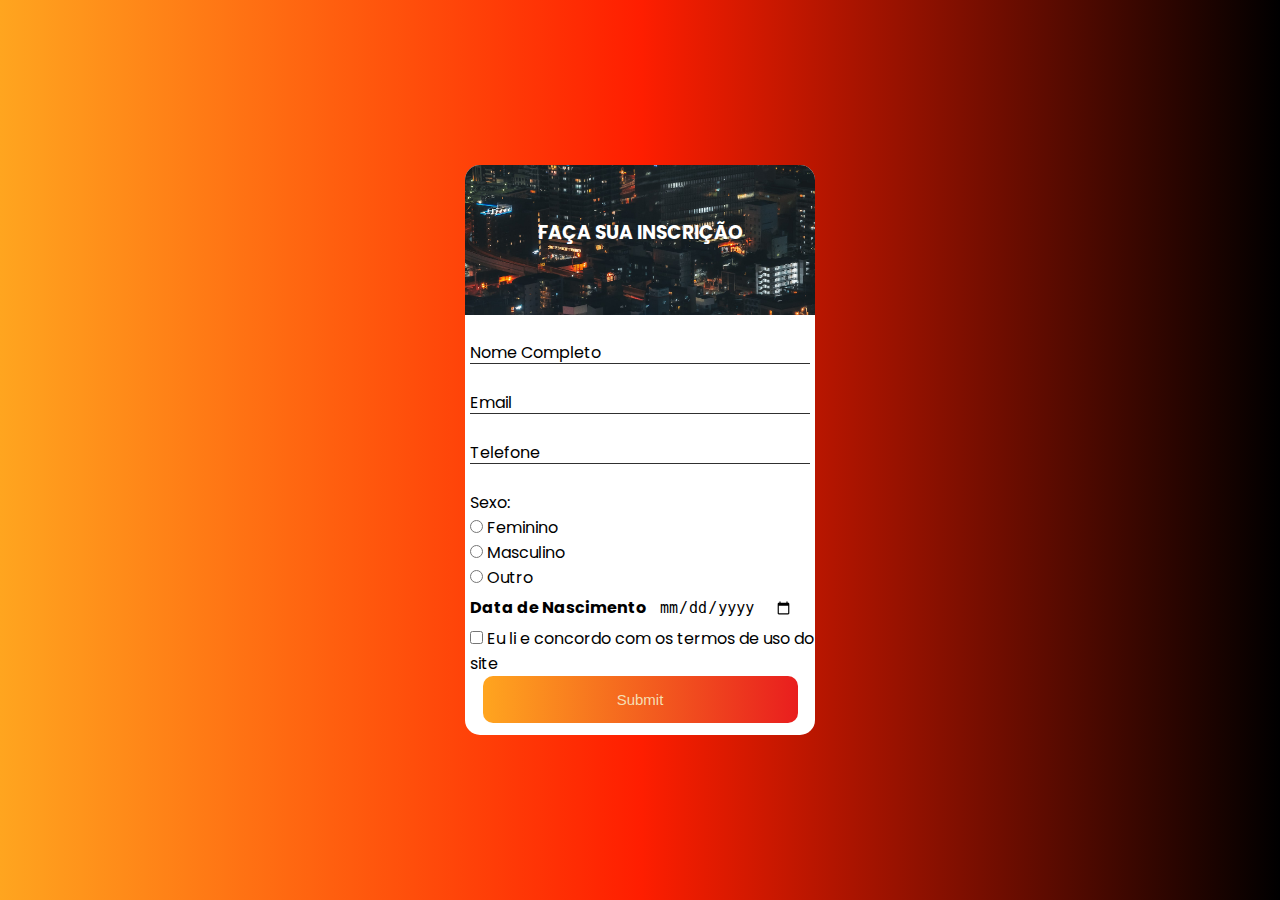
==== src/form.html @ cda9ada2 "Add files via upload" ====
<!DOCTYPE html>
<html lang="en">
<head>
    <meta charset="UTF-8">
    <meta http-equiv="X-UA-Compatible" content="IE=edge">
    <meta name="viewport" content="width=device-width, initial-scale=1.0">
    <link rel="stylesheet" href="estilos/formulario.css">
    <link rel="preconnect" href="https://fonts.googleapis.com">
    <link rel="preconnect" href="https://fonts.gstatic.com" crossorigin>
    <link href="https://fonts.googleapis.com/css2?family=Poppins:wght@300;400;500&display=swap" rel="stylesheet">
    <title>Faça sua inscrição</title>
</head>
<body>
    <main>
        <div id="login"> <!--login = inscrever -->
            <div id="imagem">
                <h3>Faça sua inscrição</h3>
            </div>
            <div id="formulario">
                <form action="https://formspree.io/f/xqkjzbbg" method="post">
                        <br>
                        <div class="inputBox">
                            <input type="text" name="nome" id="nome" class="inputUser" required>
                            <label for="nome" class="labelInput">Nome Completo</label>
                        </div>
                        <br>
                        <div class="inputBox">
                            <input type="email" name="email" id="email" class="inputUser" required>
                            <label for="nome" class="labelInput">Email</label>
                        </div>
                        <br>
                        <div class="inputBox">
                            <input type="tel" name="telefone" id="telefone" class="inputUser" required>
                            <label for="nome" class="labelInput">Telefone</label>
                        </div>
                        <br>
                            <div class="lastInput">
                                <p>Sexo:</p>
                                <input type="radio" name="genero" id="feminino" value="feminino" required>
                                <label for="feminino">Feminino</label><br>
                                <input type="radio" name="genero" id="masculino" value="masculino" required>
                                <label for="masculino">Masculino</label><br>
                                <input type="radio" name="genero" id="outro" value="outro" required>
                                <label for="outro">Outro</label>
                                <br>
                                <label for="data_nascimento"><b>Data de Nascimento</b></label>
                                <input type="date" name="data_nascimento" id="data_nascimento" required>
                            </div>
                        <div class="terms">
                            <P><input required value="SIM" name="termosDeUso" type="checkbox" required> Eu li e concordo com os termos de uso do site</P>
                        </div>
                        <input type="submit" name="submit" id="botao">
                    
                </form>
            </div>
        </div>
    </main>
</body>
</html>
---- src/estilos/formulario.css ----
@charset "UTF-8";

:root {
    --fonte-boa: 'Poppins', sans-serif;
}

* {
    padding: 0px;
    margin: 0px;
    box-sizing: border-box;
}

body, html {
    height: 100vh;
    width: 100vw;
}

body {
    background-image: linear-gradient(to right, #ffa51f, rgb(255, 30, 0), black);
    background-attachment: fixed;
    background-repeat: no-repeat;
    background-size: cover;
    font-family: var(--fonte-boa);
}

#imagem {
    display: block;
    background: url(../imagens/pexels-stephen-tam-11796214.jpg);
    height: 150px;
    background-position: right top;
    background-size: cover;
}

#imagem h3 {
    color: white;
    text-align: center;
    font-family: 'Poppins';
    text-transform: uppercase;
    padding-top: 15%;
}

#login {
    background-color: white;
    position: absolute;
    top: 50%;
    left: 50%;
    transform: translate(-50%, -50%);
    width: 350px;
    height: 570px;
    border-radius: 15px;
    overflow: hidden;
}

.inputBox {
    position: relative;
    padding-left: 5px;
    padding-right: 5px;
}

.inputUser {
    background: none;
    border: none;
    border-bottom: 1px solid #303030;
    outline: none;
    color: #303030;
    font-size: 17px;
    width: 100%;
    letter-spacing: 2px;
}

.labelInput {
    position: absolute;
    top: 0px;
    left: 0px;
    pointer-events: none;
    transition: .4s;
    padding-left: 5px;
}

.inputUser:focus ~ .labelInput, 
.inputUser:valid ~ .labelInput {
    top: -20px;
    font-size: 13px;
    color: rgb(255, 30, 0);
}

#data_nascimento {
    border: none;
    padding: 8px;
    border-radius: 10px;
    outline: none;
    font-size: 15px;
}

.lastInput {
    padding-left: 5px;
}

.terms {
    padding-left: 5px;
}
#botao {
    display: block;
    margin: auto;
    background-image: linear-gradient(to right, #ffa51f, rgb(233, 30, 30) );
    width: 90%;
    padding: 15px;
    border: none;
    color: wheat;
    font-size: 15px;
    cursor: pointer;
    border-radius: 10px;
}

#botao:hover {
    background-image: linear-gradient(to right, #b17317, rgb(155, 21, 21) );
}
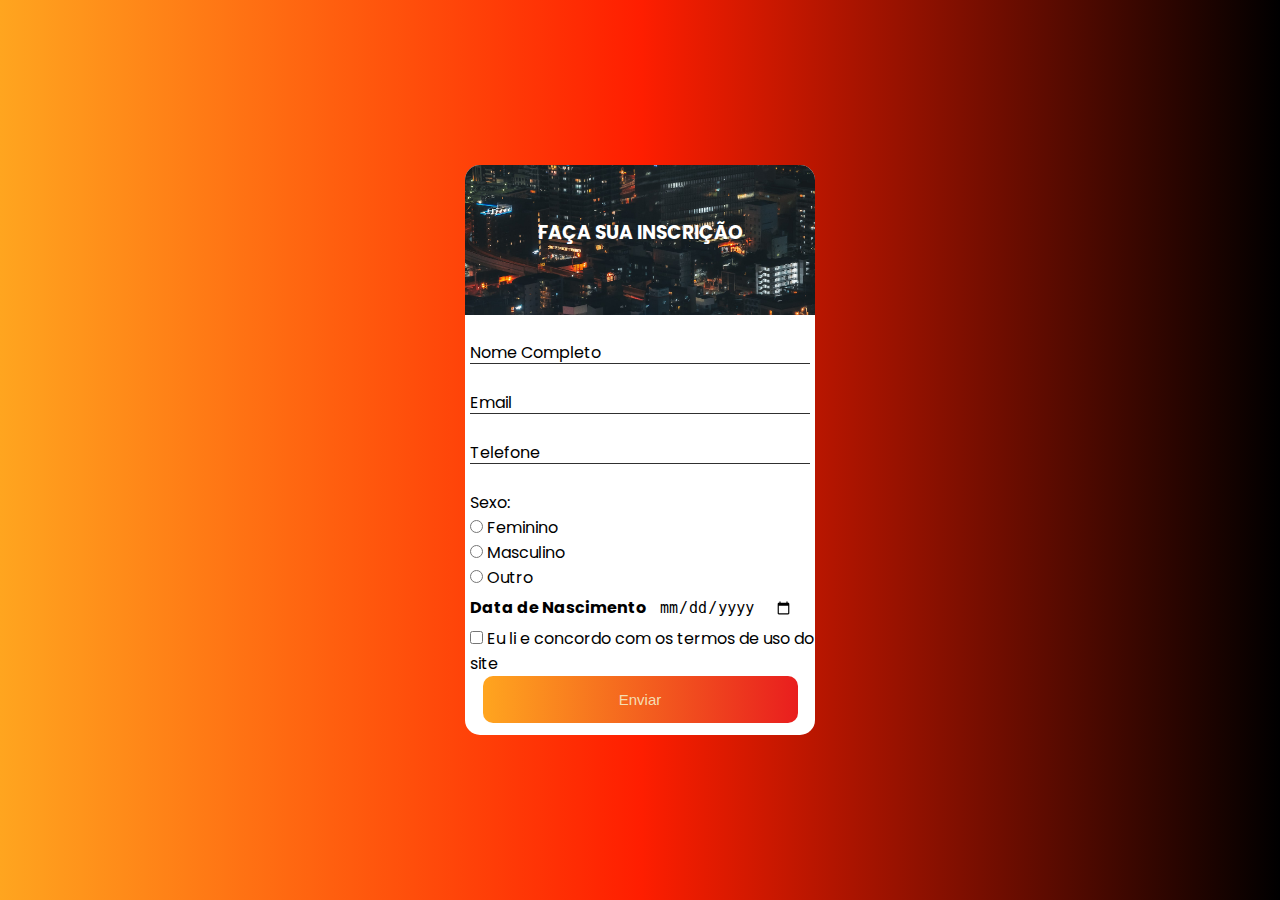
==== commit 3763e76d: "Add files via upload" ====
--- a/src/form.html
+++ b/src/form.html
@@ -12,7 +12,7 @@
 </head>
 <body>
     <main>
-        <div id="login"> <!--login = inscrever -->
+        <div id="inscrever"> <!--login = inscrever -->
             <div id="imagem">
                 <h3>Faça sua inscrição</h3>
             </div>
@@ -49,7 +49,7 @@
                         <div class="terms">
                             <P><input required value="SIM" name="termosDeUso" type="checkbox" required> Eu li e concordo com os termos de uso do site</P>
                         </div>
-                        <input type="submit" name="submit" id="botao">
+                        <input value="Enviar" type="submit" name="submit" id="botao">
                     
                 </form>
             </div>
--- a/src/estilos/formulario.css
+++ b/src/estilos/formulario.css
@@ -39,7 +39,7 @@
     padding-top: 15%;
 }
 
-#login {
+#inscrever {
     background-color: white;
     position: absolute;
     top: 50%;
